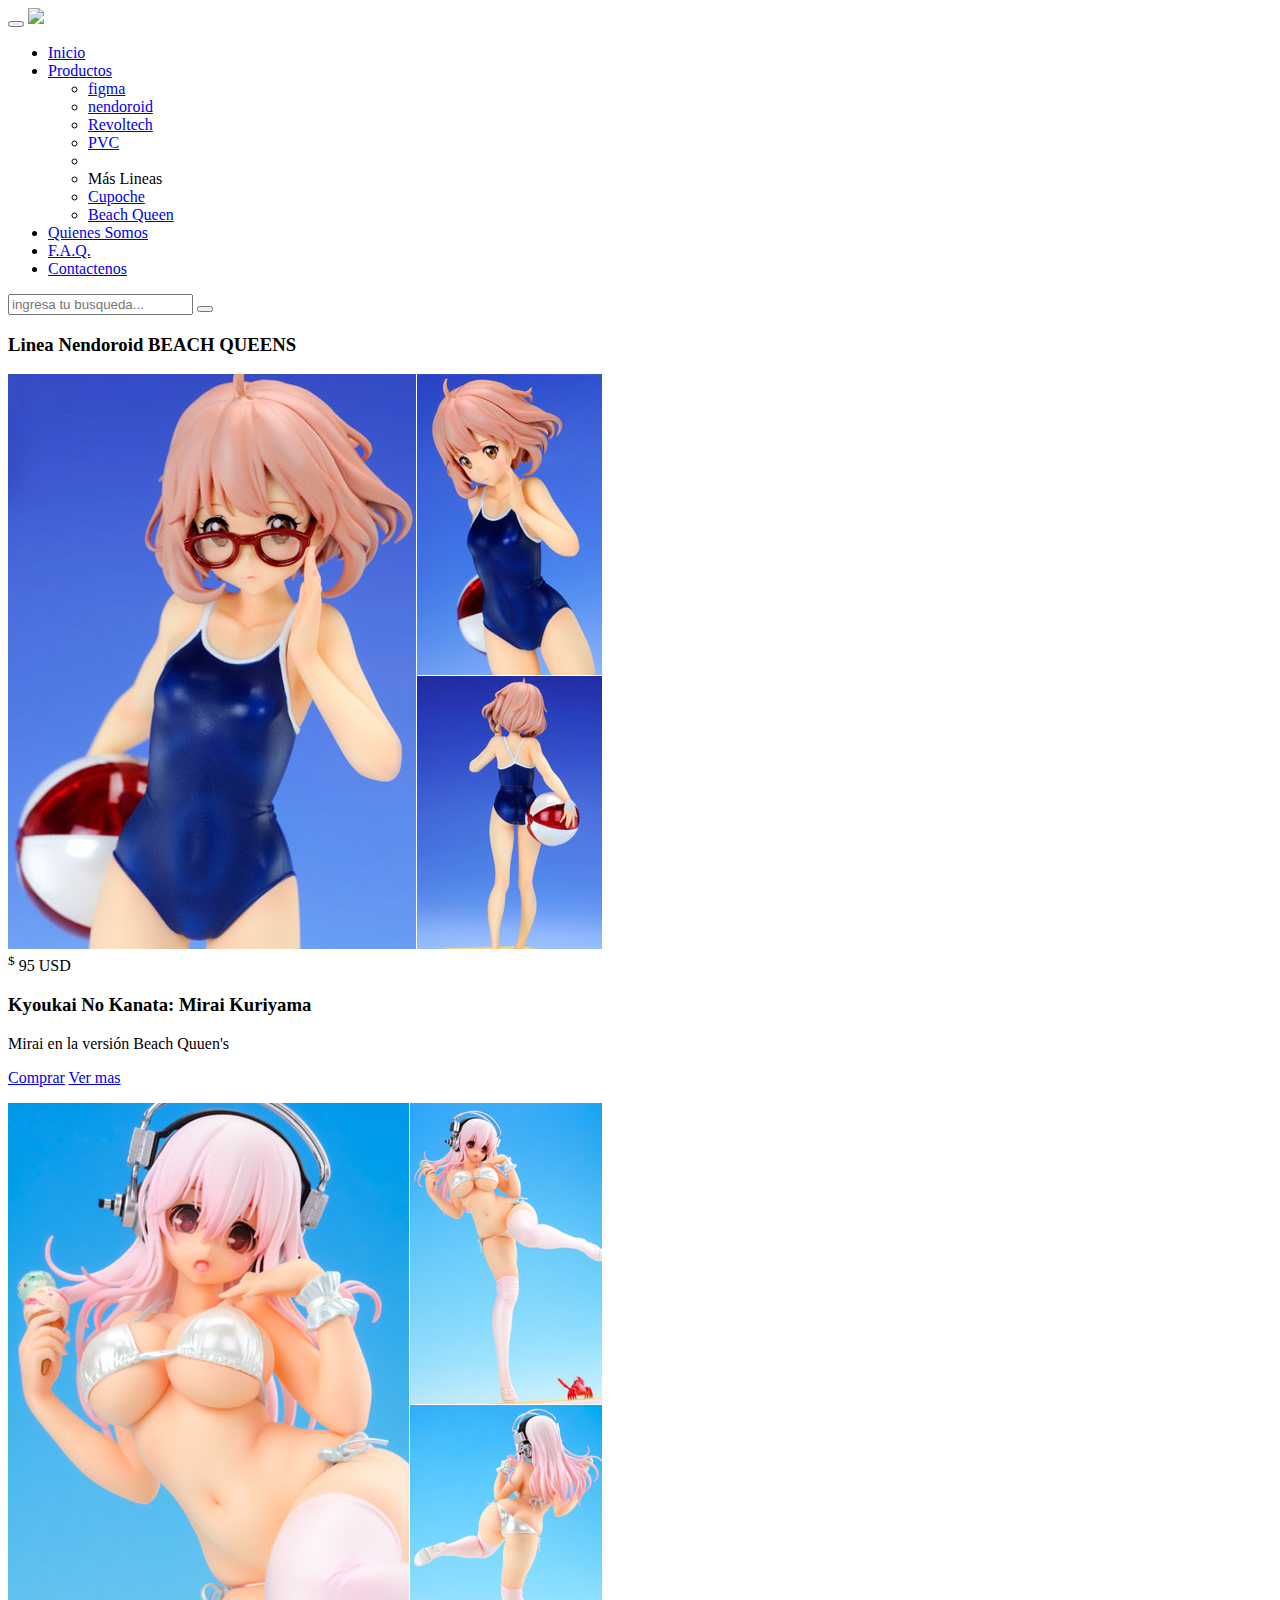
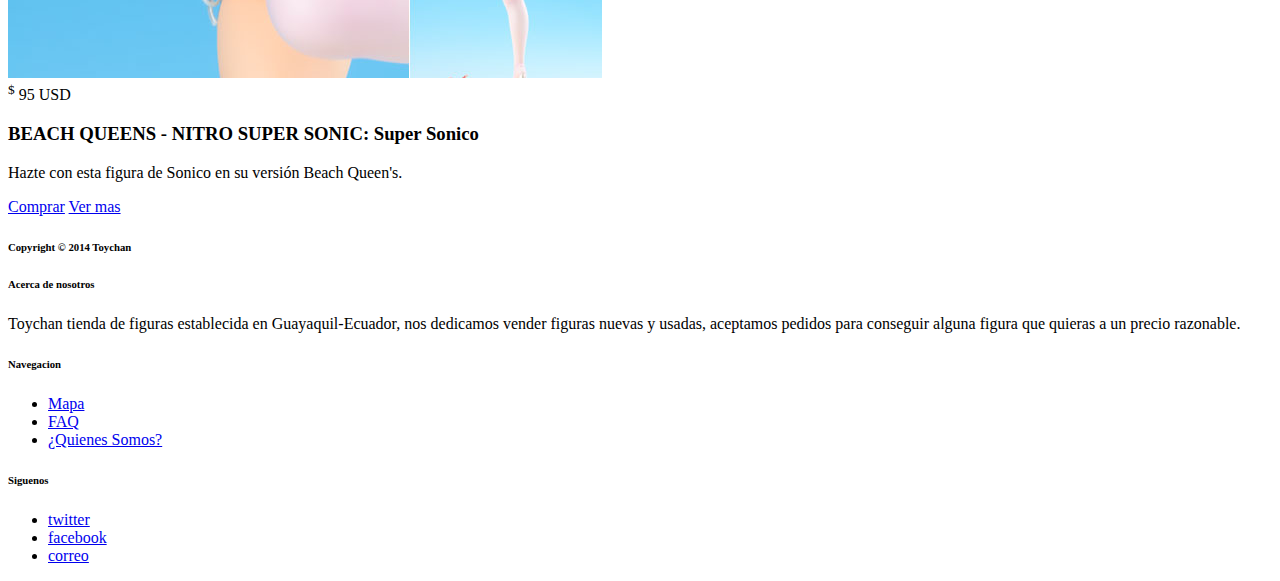
==== Deber Pagina web/beach.html @ d769a803 "actualizacion de pagina web" ====
<!DOCTYPE html>

<html>
	<head>
		<link rel="icon" type="image/png" href="../images/gun.png" />
		<meta charset="utf-8">
		<!-- Website Title & Description for Search Engine purposes -->
		<title>Toychan | Figuras anime y Comic</title>
		<!-- Mobile viewport optimized -->
		<meta name="viewport" content="width=device-width, initial-scale=1.0, maximum-scale=1.0, user-scalable=no">
		
		<!-- Bootstrap CSS -->
		<link href="css/bootstrap.min.css" rel="stylesheet">
		<link href="css/bootstrap-glyphicons.css" rel="stylesheet">
		
		<!-- Custom CSS -->
		<link href="css/styles.css" rel="stylesheet">
		
		<!-- Include Modernizr in the head, before any other Javascript -->
		<script src="js/modernizr-2.6.2.min.js"></script>
		
	</head>
	<body>
	
	 <div class="container" id="main">
	 	<div class="navbar navbar-fixed-top"><!-- INICIA Nav bar menu Fijo superior-->
	 		<div class="container">

				<button class="navbar-toggle" data-target=".navbar-responsive-collapse" data-toggle="collapse" type="button">
					<span class="icon-bar"></span>
					<span class="icon-bar"></span>
					<span class="icon-bar"></span>
					<span class="icon-bar"></span>
					<span class="icon-bar"></span>
					<span class="icon-bar"></span>

				</button>

	 			<a class="navbar-brand" href="index.html"><img src="images/logo.png"></a>
	 			<div class="nav-collapse collapse navbar-responsive-collapse">
	 				<ul class="nav navbar-nav">
	 					<li>
	 						<a href="index.html">Inicio</a>
	 					</li>
	 					<li class="dropdown" class="active">
							<a href="#" class="dropdown-toggle" data-toggle="dropdown">Productos <strong class="caret"></strong></a>
							<ul class="dropdown-menu">
								<li>
									<a href="figma.html">figma</a>
								</li>
   								<li>
									<a href="nendoroid.html">nendoroid</a>
								</li>
								<li>
									<a href="revoltech.html">Revoltech</a>
								</li>
								<li>
									<a href="pvc.html">PVC</a>
								</li>

								<li class="divider"></li>
								<li class="dropdown-header">
									Más Lineas
								</li>
								<li>
									<a href="cupoche.html">Cupoche</a>
								</li>
								<li>
									<a href="beach.html">Beach Queen</a>
								</li>
							</ul><!-- fin del DROPDOWN MENU -->
	 					</li>	
	 					<li><!-- Quienes Somos-->
	 						<a href="quienes_somos.html">Quienes Somos</a>
	 					</li><!-- fin del Quienes somos-->
	 					<li><!-- FAQ-->
	 						<a href="faq.html">F.A.Q.</a>
	 					</li><!-- fin del FAQ-->
	 					<li><!-- Contactenos-->
	 						<a href="contactenos.html">Contactenos</a>
	 					</li><!-- Contactenos-->
	 				</ul>
	 				<form class="navbar-form pull-right">
	 					<input class="form-control" placeholder="ingresa tu busqueda..." id="searchInput">
	 						<button type="submit"class="btn btn-default"><span class="glyphicon glyphicon-search"></span></button>
	 				</input>
	 				</form><!-- fin del NAV bar form -->
	 				
	 			</div><!-- fin del NAV COLLAPSE -->
	 		</div><!--FIN del  container en el NAV -->
	 	</div><!-- fin del NAV bar superior -->
	 	
	 	<div class="row" id="morecourses">
	 		<div class="col-12">
	 			<h3>Linea Nendoroid BEACH QUEENS</h3>
	 			<div class="thumbnails row">
	 				<div class="col-6">
	 					<div class="thumbnail">
	 						<img src="images/beach001.png" alt="Madoka Nendoroid">
	 							<div class="label label-sucess price"> <span class="glyphicon glyphicon-tag"></span> <sup>$</sup> 95 USD</div><!-- ETIQUETA DE PRECIO -->
	 						<div class="caption">
	 							<h3>Kyoukai No Kanata: Mirai Kuriyama</h3>
	 							<p>Mirai en la versión Beach Quuen's</p>
	 							<p>   <a href="pages/nendoroid/nendo000.html" class="btn btn-primary btn-small" target="_blank"> Comprar</a> <a href="pages/nendoroid/nendo000.html" target="_blank" class="btn btn-small btn-link">Ver mas</a>  </p>
	 						</div><!-- fin Caption -->
	 					</div>
	 				</div>
	 				<div class="col-6">
	 					<div class="thumbnail">
	 						<img src="images/beach002.png" alt="Madoka Nendoroid">
	 							<div class="label label-sucess price"> <span class="glyphicon glyphicon-tag"></span> <sup>$</sup> 95 USD</div><!-- ETIQUETA DE PRECIO -->
	 						<div class="caption">
	 							<h3>BEACH QUEENS - NITRO SUPER SONIC: Super Sonico </h3>
	 							<p>Hazte con esta figura de Sonico en su versión Beach Queen's.</p>

	 							<p>   <a href="pages/nendoroid/nendo001.html" class="btn btn-primary btn-small" target="_blank"> Comprar</a> <a href="pages/nendoroid/nendo001.html" target="_blank" class="btn btn-small btn-link">Ver mas</a>  </p>
	 						</div><!-- fin Caption -->
	 					</div>
	 				</div>
	 			</div><!-- fin del thumbnail ROW -->

	 		</div>	


	 	</div><!-- fin del ROW ROW -->
	 </div><!-- End Container -->
<footer>
	<div class="container">
		<div class="row">
			
					<div class="col-sm-2">
						<h6>Copyright &copy; 2014 Toychan</h6>
					</div>
					<div class="col-sm-4">
						<h6>Acerca de nosotros</h6>
						<p> Toychan tienda de figuras establecida en Guayaquil-Ecuador, nos dedicamos vender figuras nuevas y usadas, aceptamos pedidos para conseguir alguna figura que quieras a un precio razonable.
						</p>
					</div>
					<div class="col-sm-2">
						

					</div>
					<div class="col-sm-2">
						<h6>Navegacion</h6>
						<ul class="unstyled">
							<li><a href="contactenos.html">Mapa</a></li>
							<li><a href="faq.html">FAQ</a></li>
							<li><a href="quienes_somos">¿Quienes Somos?</a></li>
						</ul>	
					</div>
					<div class="col-sm-2">
						<h6>Siguenos</h6>
						<ul class="unstyled">
							<li><a href="https://twitter.com/Toychan_">twitter</a></li>
							<li><a href="https://www.facebook.com/pages/Toychan/374242359268033">facebook</a></li>
							<li><a href="toy-chan@hotmail.com">correo</a></li>


					</div>
					
				
		</div>	

	</div><!-- End Container -->
</footer>
	

	<!-- All Javascript at the bottom of the page for faster page loading -->
		
	<!-- First try for the online version of jQuery-->
	<script src="http://code.jquery.com/jquery.js"></script>
	
	<!-- If no online access, fallback to our hardcoded version of jQuery -->
	<script>window.jQuery || document.write('<script src="js/jquery-1.8.2.min.js"><\/script>')</script>
	
	<!-- Bootstrap JS -->
	<script src="js/bootstrap.min.js"></script>
	
	<!-- Custom JS -->
	<script src="js/script.js"></script>
	
	

</body>
</html>
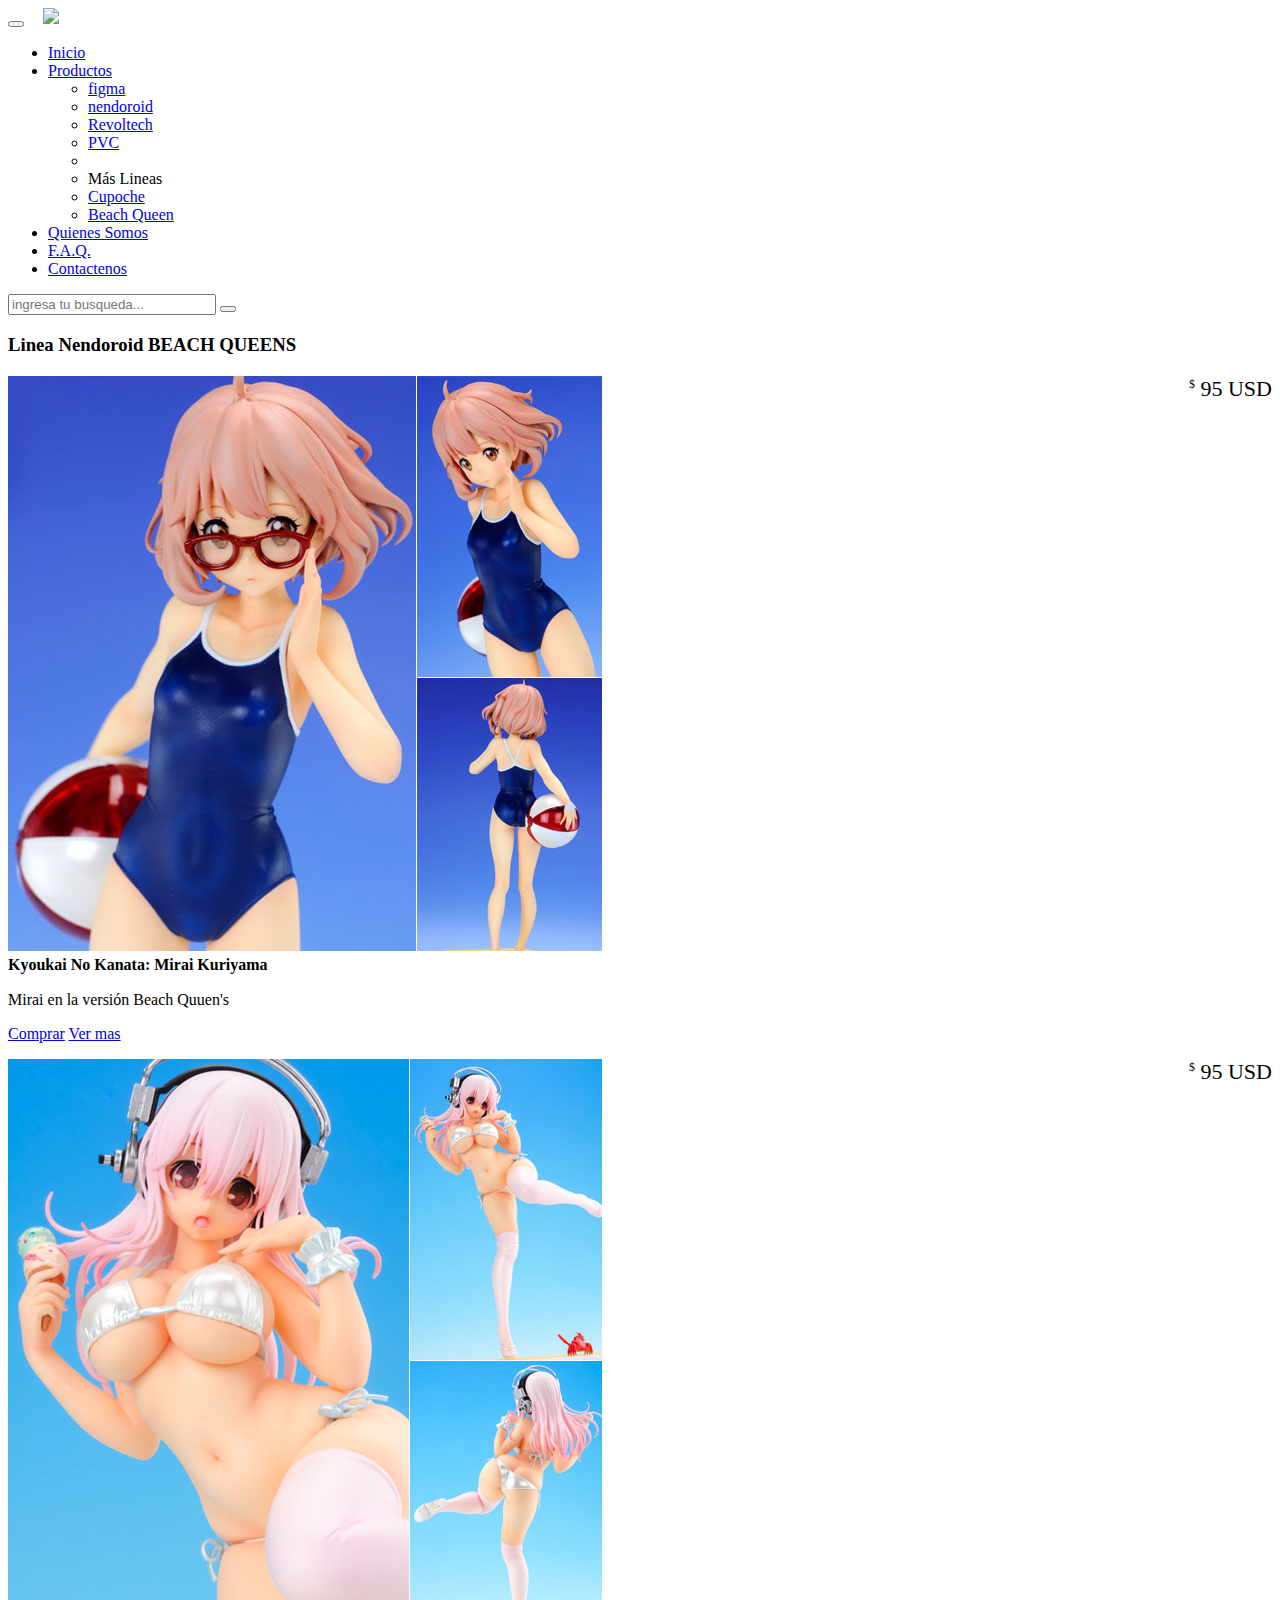
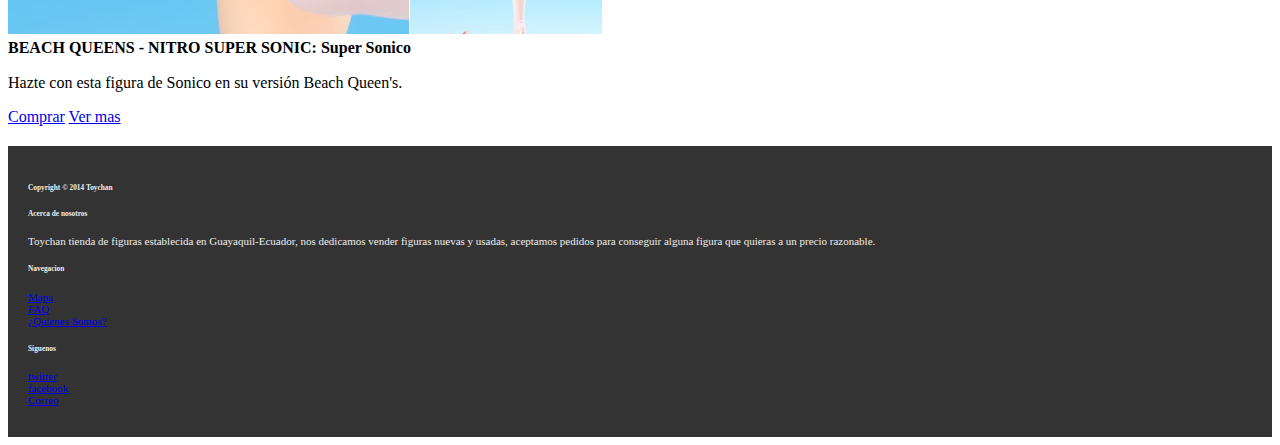
==== commit 89c25eee: "correo" ====
--- a/Deber Pagina web/beach.html
+++ b/Deber Pagina web/beach.html
@@ -151,10 +151,9 @@
 					<div class="col-sm-2">
 						<h6>Siguenos</h6>
 						<ul class="unstyled">
-							<li><a href="https://twitter.com/Toychan_">twitter</a></li>
-							<li><a href="https://www.facebook.com/pages/Toychan/374242359268033">facebook</a></li>
-							<li><a href="toy-chan@hotmail.com">correo</a></li>
-
+							<li><a href="https://twitter.com/Toychan_" target="_blank">twitter</a></li>
+							<li><a href="https://www.facebook.com/pages/Toychan/374242359268033" target="_blank">facebook</a></li>
+							<li><a href="mailto:toy-chan@hotmail.com">Correo</a></li>
 
 					</div>
 					
--- a/Deber Pagina web/css/styles.css
+++ b/Deber Pagina web/css/styles.css
@@ -0,0 +1,166 @@
+
+
+/* --------------------------------------
+   Layout
+   -------------------------------------- */
+footer{ 
+   background: #333; 
+   color: #eee;
+   font-size: 11px;
+   padding: 20px;
+
+}
+
+
+/* --------------------------------------
+   Typography
+   -------------------------------------- */
+
+ul.unstyled {
+list-style: none;
+padding:0;
+
+}
+
+
+/* --------------------------------------
+   Navbar
+   -------------------------------------- */
+   #searchInput {
+      width: 200px;
+   }
+   
+    .navbar-brand {
+      padding: 13px 15px;
+   }
+
+/* --------------------------------------
+   Carousel
+   -------------------------------------- */
+
+#mycarousel{
+   margin-top:60px;
+}
+.carousel-caption{
+   font-size: 24px;
+}
+.carousel-caption h4{
+   font-size: 32 px;
+}
+#mycarousel .item { height:400px;}
+
+#slide1 {
+ background: url('../images/carousel_medium_01.jpg') top center no-repeat;
+
+}
+
+#slide2 {
+ background: url('../images/carousel_medium_02.jpg') top center no-repeat;
+
+}
+#slide3 {
+ background: url('../images/carousel_medium_03.jpg') top center no-repeat;
+
+}
+/* --------------------------------------
+   Global Styles
+   -------------------------------------- */
+
+
+.tabbable img.thumbnail {
+   margin: 0 20px 10px 0;
+}
+
+.thumbnails {
+   margin: 20px 0;
+
+
+
+}
+
+.thumbnail {
+position: relative;
+
+}
+
+.thumbnail h3 {
+font-size: 16px;
+margin: 0 0 10px;
+line-height: 20px;
+
+}
+
+.thumbnail .price{
+font-size: 22px;
+position: absolute;
+top: -10px;
+right: -10px;
+padding: 10px;
+
+
+}
+.thumbnail .price sup{
+ font-weight: normal;
+ font-size: 12px;  
+}
+
+.thumbnail span.glyphicon {
+   margin-right: 5px;
+}
+/* --------------------------------------
+   Media Queries
+   -------------------------------------- */
+
+/* Portrait & landscape phone */
+@media (max-width: 480px) {
+   .thumbnail .price{
+      font-size: 14px;
+
+   }
+   .thumbnail .price sup{
+      font-size: 10px;
+      
+   }
+	
+}
+
+/* Landscape phone to portrait tablet */
+@media (max-width: 768px) {
+	#mycarousel .item { height:310px;}
+
+#slide1 {
+ background: url('../images/carousel_small_01.jpg') top center no-repeat;
+
+}
+
+#slide2 {
+ background: url('../images/carousel_small_02.jpg') top center no-repeat;
+
+}
+#slide3 {
+ background: url('../images/carousel_small_03.jpg') top center no-repeat;
+
+}
+.carousel-caption h4{
+   font-size: 16px;
+}
+}
+
+/* Large desktop */
+@media (min-width: 1200px) {
+	#mycarousel .item { height:500px;}
+
+#slide1 {
+ background: url('../images/carousel_large_01.jpg') top center no-repeat;
+
+}
+
+#slide2 {
+ background: url('../images/carousel_large_02.jpg') top center no-repeat;
+
+}
+#slide3 {
+ background: url('../images/carousel_large_03.jpg') top center no-repeat;
+
+}
+}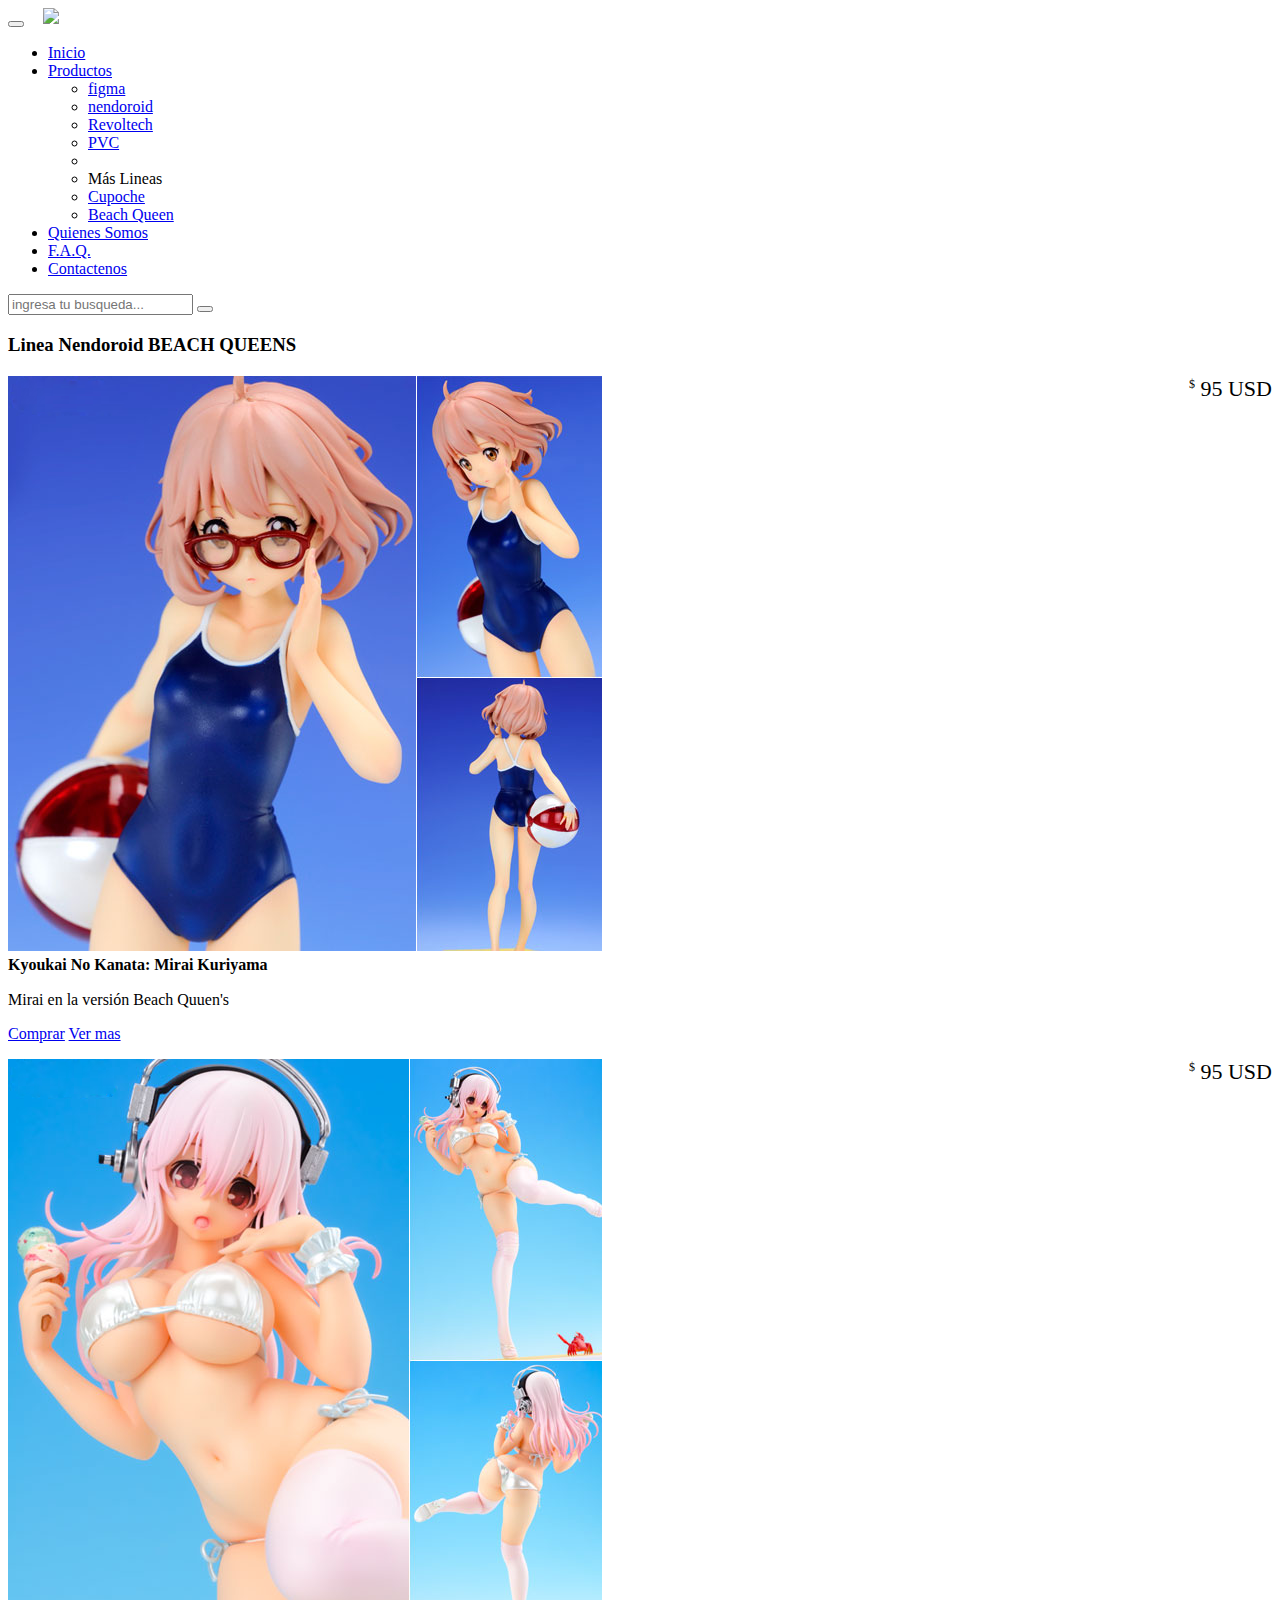
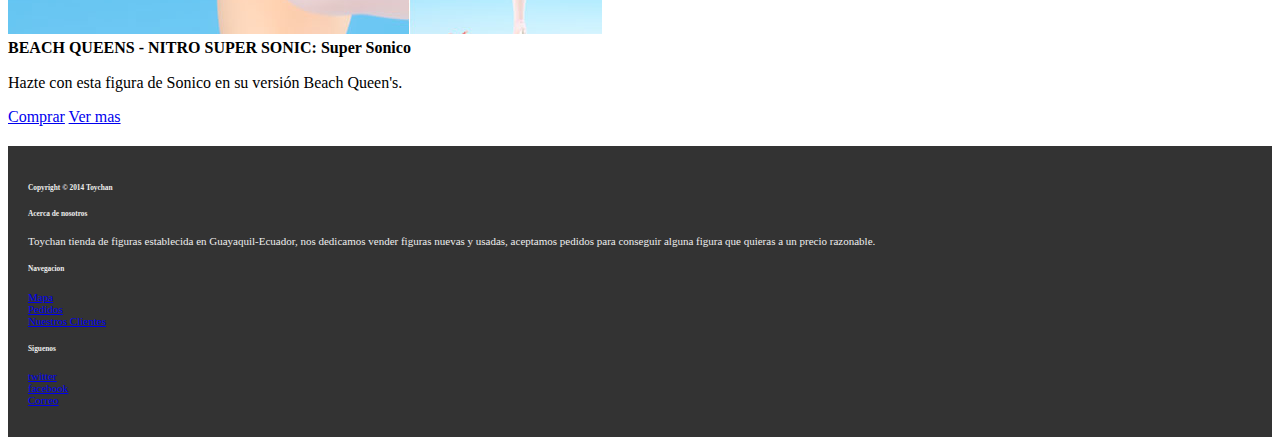
==== commit 6d58d48e: "buscador, galeria clientes, navegacion" ====
--- a/Deber Pagina web/beach.html
+++ b/Deber Pagina web/beach.html
@@ -80,11 +80,12 @@
 	 						<a href="contactenos.html">Contactenos</a>
 	 					</li><!-- Contactenos-->
 	 				</ul>
-	 				<form class="navbar-form pull-right">
-	 					<input class="form-control" placeholder="ingresa tu busqueda..." id="searchInput">
-	 						<button type="submit"class="btn btn-default"><span class="glyphicon glyphicon-search"></span></button>
-	 				</input>
-	 				</form><!-- fin del NAV bar form -->
+	 				<form class="navbar-form pull-right" method="get" base target="_blank" action="http://www.google.com/search">
+            <input class="search" placeholder="ingresa tu busqueda..." name="q" required="required" />
+              <button type="submit"class="btn btn-default"><span class="glyphicon glyphicon-search"></span>  </button>
+              <input type="hidden" name="sitesearch" value="http://www.toychan.com/"/>
+          </input>
+          </form><!-- fin del NAV bar form -->
 	 				
 	 			</div><!-- fin del NAV COLLAPSE -->
 	 		</div><!--FIN del  container en el NAV -->
@@ -144,8 +145,8 @@
 						<h6>Navegacion</h6>
 						<ul class="unstyled">
 							<li><a href="contactenos.html">Mapa</a></li>
-							<li><a href="faq.html">FAQ</a></li>
-							<li><a href="quienes_somos">¿Quienes Somos?</a></li>
+              				<li><a href="#">Pedidos</a></li>
+             			    <li><a href="galeria_clientes.html">Nuestros Clientes</a></li>
 						</ul>	
 					</div>
 					<div class="col-sm-2">
--- a/Deber Pagina web/css/styles.css
+++ b/Deber Pagina web/css/styles.css
@@ -60,6 +60,40 @@
 }
 #slide3 {
  background: url('../images/carousel_medium_03.jpg') top center no-repeat;
+
+}
+
+/*estos pertenecen a la pagina de clientes */
+#slide4 {
+ background: url('../images/cliente1.jpg') top center no-repeat;
+
+}
+
+#slide5 {
+ background: url('../images/cliente3.jpg') top center no-repeat;
+
+}
+#slide6 {
+ background: url('../images/cliente4.jpg') top center no-repeat;
+
+}
+
+#slide7 {
+ background: url('../images/cliente5.jpg') top center no-repeat;
+
+}
+
+#slide8 {
+ background: url('../images/cliente6.jpg') top center no-repeat;
+
+}
+#slide9 {
+ background: url('../images/cliente7.jpg') top center no-repeat;
+
+}
+
+#slide10 {
+ background: url('../images/cliente8.jpg') top center no-repeat;
 
 }
 /* --------------------------------------
@@ -141,6 +175,48 @@
  background: url('../images/carousel_small_03.jpg') top center no-repeat;
 
 }
+
+/*estos pertenecen a la pagina de clientes */
+#slide4 {
+ background: url('../images/cliente1.jpg') top center no-repeat;
+
+}
+
+#slide5 {
+ background: url('../images/cliente3.jpg') top center no-repeat;
+
+}
+#slide6 {
+ background: url('../images/cliente4.jpg') top center no-repeat;
+
+}
+
+#slide7 {
+ background: url('../images/cliente5.jpg') top center no-repeat;
+
+}
+
+#slide8 {
+ background: url('../images/cliente6.jpg') top center no-repeat;
+
+}
+#slide9 {
+ background: url('../images/cliente7.jpg') top center no-repeat;
+
+}
+
+#slide10 {
+ background: url('../images/cliente8.jpg') top center no-repeat;
+
+}
+
+
+
+
+
+
+
+
 .carousel-caption h4{
    font-size: 16px;
 }
@@ -150,6 +226,27 @@
 @media (min-width: 1200px) {
 	#mycarousel .item { height:500px;}
 
+html,
+body {
+  height: 100%;
+  /* The html and body elements cannot have any padding or margin. */
+}
+
+#wrap {
+  min-height: 100%;
+  height: auto;
+  /* Negative indent footer by its height */
+  margin: 0 auto -60px;
+  /* Pad bottom by footer height */
+  padding: 0 0 60px;
+}
+
+#footer {
+  height: 60px;
+ 
+}
+
+
 #slide1 {
  background: url('../images/carousel_large_01.jpg') top center no-repeat;
 
@@ -163,4 +260,40 @@
  background: url('../images/carousel_large_03.jpg') top center no-repeat;
 
 }
+
+/*estos pertenecen a la pagina de clientes */
+#slide4 {
+ background: url('../images/cliente1.jpg') top center no-repeat;
+
+}
+
+#slide5 {
+ background: url('../images/cliente3.jpg') top center no-repeat;
+
+}
+#slide6 {
+ background: url('../images/cliente4.jpg') top center no-repeat;
+
+}
+
+#slide7 {
+ background: url('../images/cliente5.jpg') top center no-repeat;
+
+}
+
+#slide8 {
+ background: url('../images/cliente6.jpg') top center no-repeat;
+
+}
+#slide9 {
+ background: url('../images/cliente7.jpg') top center no-repeat;
+
+}
+
+#slide10 {
+ background: url('../images/cliente8.jpg') top center no-repeat;
+
+}
+
+
 }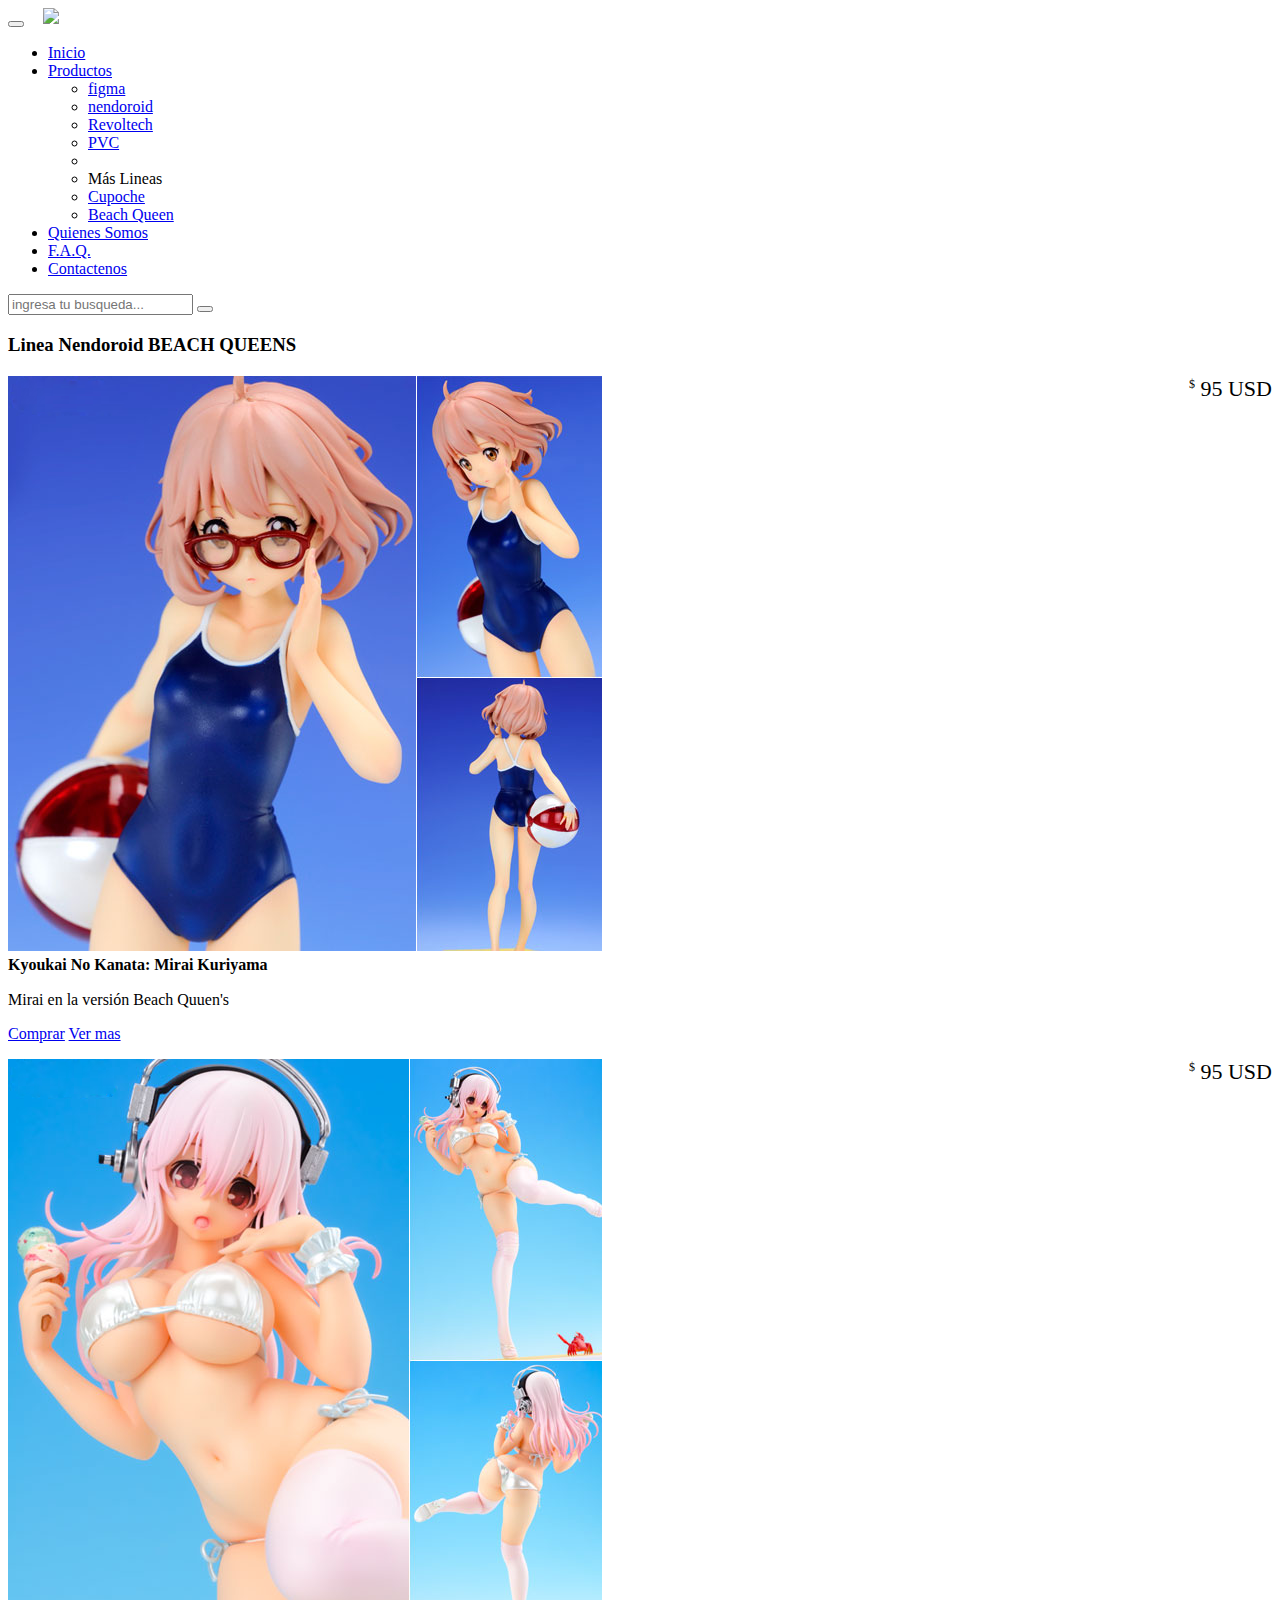
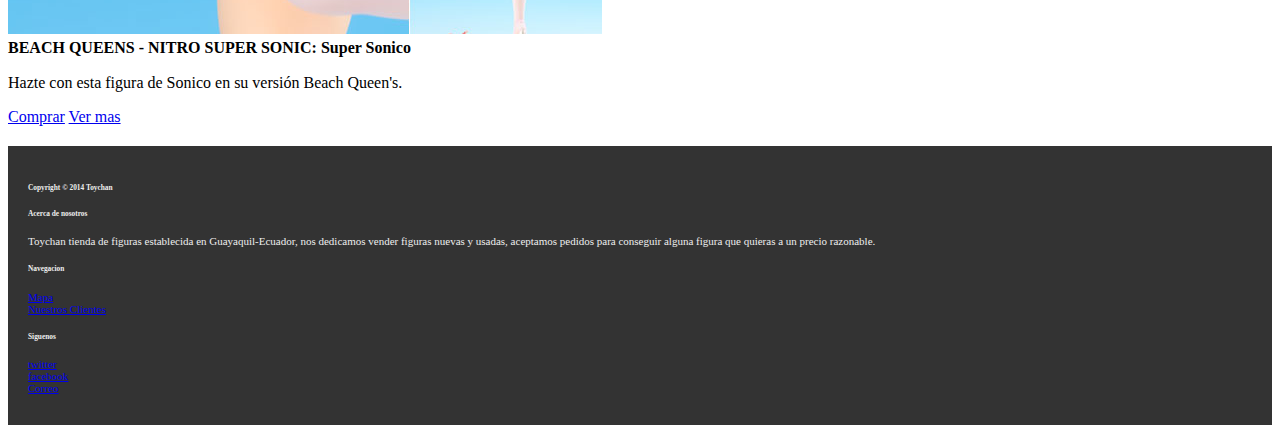
==== commit 6d6cb866: "borrado de links innecesarios" ====
--- a/Deber Pagina web/beach.html
+++ b/Deber Pagina web/beach.html
@@ -145,7 +145,7 @@
 						<h6>Navegacion</h6>
 						<ul class="unstyled">
 							<li><a href="contactenos.html">Mapa</a></li>
-              				<li><a href="#">Pedidos</a></li>
+              				
              			    <li><a href="galeria_clientes.html">Nuestros Clientes</a></li>
 						</ul>	
 					</div>
--- a/Deber Pagina web/css/styles.css
+++ b/Deber Pagina web/css/styles.css
@@ -45,7 +45,7 @@
    font-size: 24px;
 }
 .carousel-caption h4{
-   font-size: 32 px;
+   font-size: 32px;
 }
 #mycarousel .item { height:400px;}
 
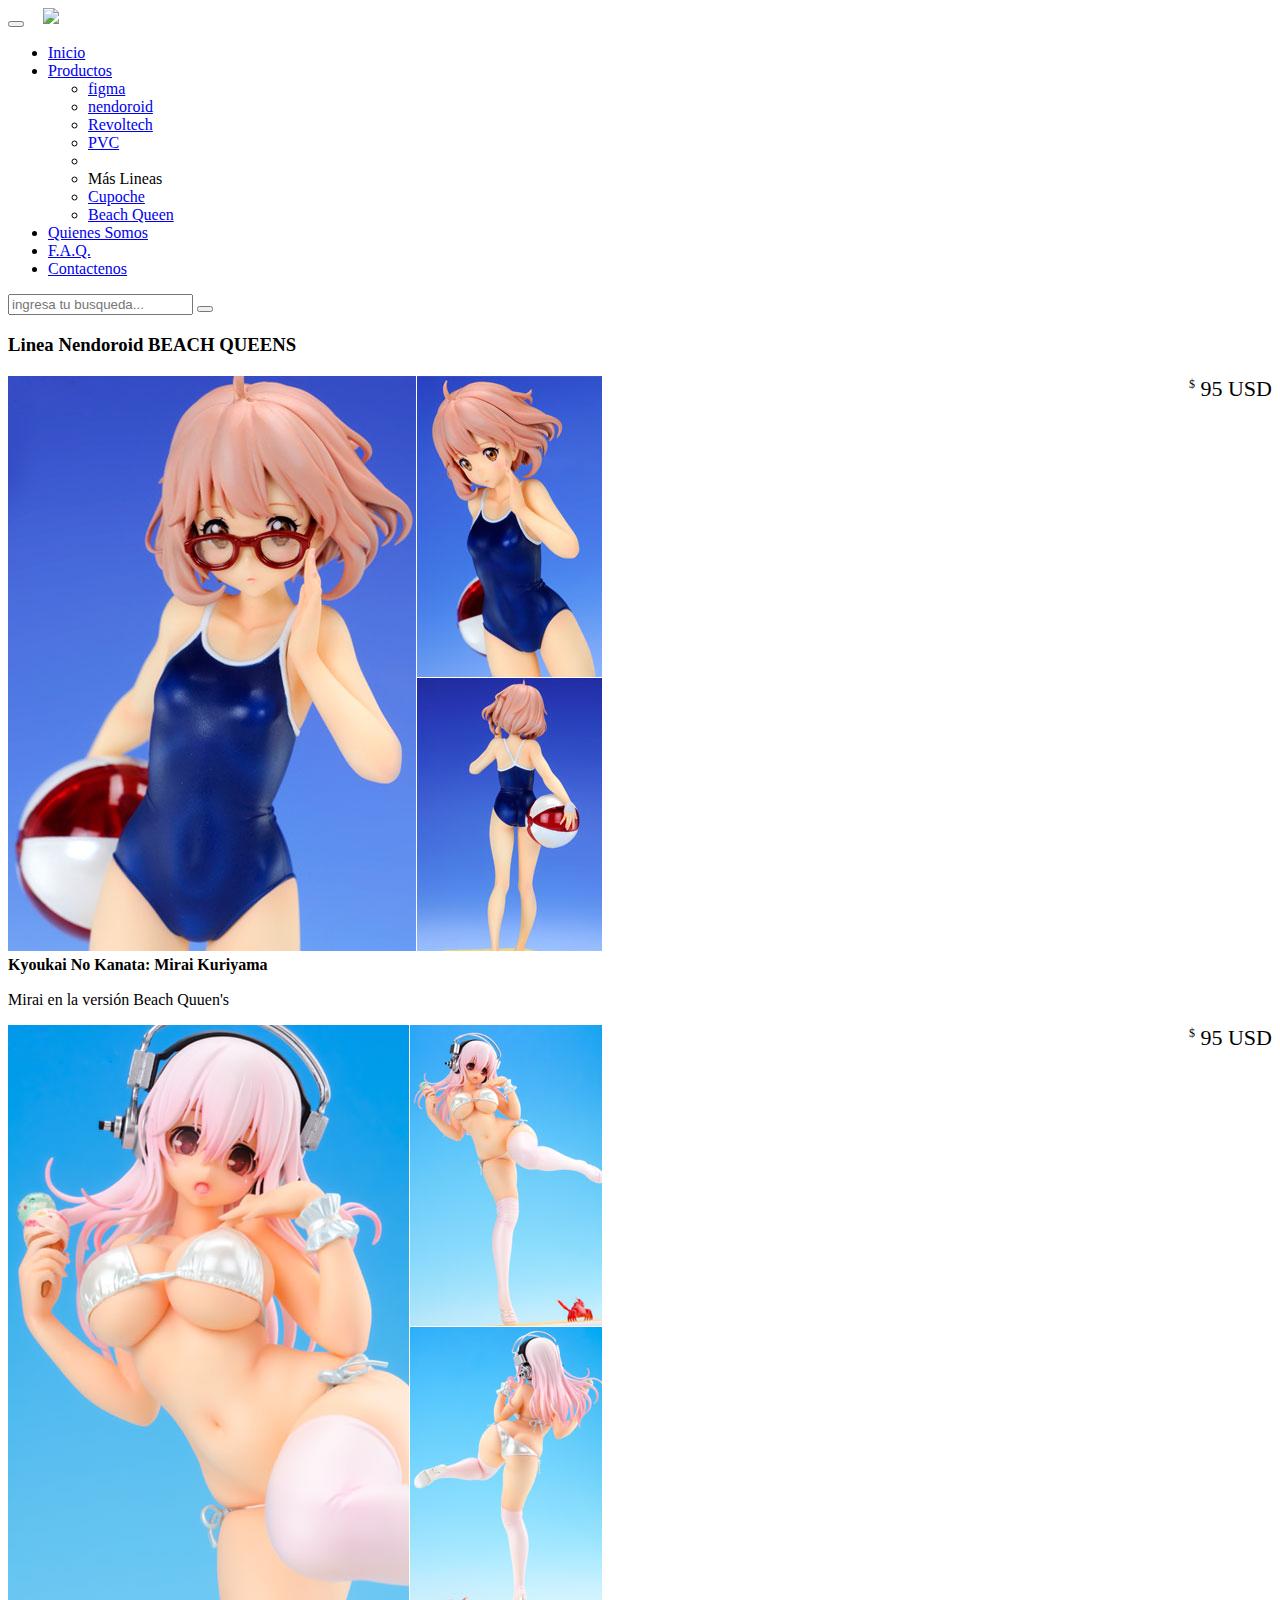
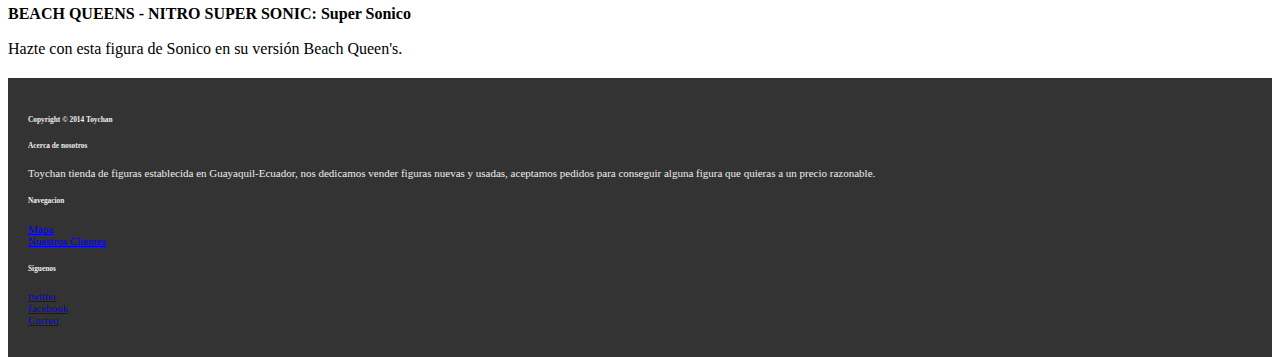
==== commit 2461902e: "Pagina de productos" ====
--- a/Deber Pagina web/beach.html
+++ b/Deber Pagina web/beach.html
@@ -102,7 +102,7 @@
 	 						<div class="caption">
 	 							<h3>Kyoukai No Kanata: Mirai Kuriyama</h3>
 	 							<p>Mirai en la versión Beach Quuen's</p>
-	 							<p>   <a href="pages/nendoroid/nendo000.html" class="btn btn-primary btn-small" target="_blank"> Comprar</a> <a href="pages/nendoroid/nendo000.html" target="_blank" class="btn btn-small btn-link">Ver mas</a>  </p>
+	 							
 	 						</div><!-- fin Caption -->
 	 					</div>
 	 				</div>
@@ -114,7 +114,7 @@
 	 							<h3>BEACH QUEENS - NITRO SUPER SONIC: Super Sonico </h3>
 	 							<p>Hazte con esta figura de Sonico en su versión Beach Queen's.</p>
 
-	 							<p>   <a href="pages/nendoroid/nendo001.html" class="btn btn-primary btn-small" target="_blank"> Comprar</a> <a href="pages/nendoroid/nendo001.html" target="_blank" class="btn btn-small btn-link">Ver mas</a>  </p>
+	 							
 	 						</div><!-- fin Caption -->
 	 					</div>
 	 				</div>
